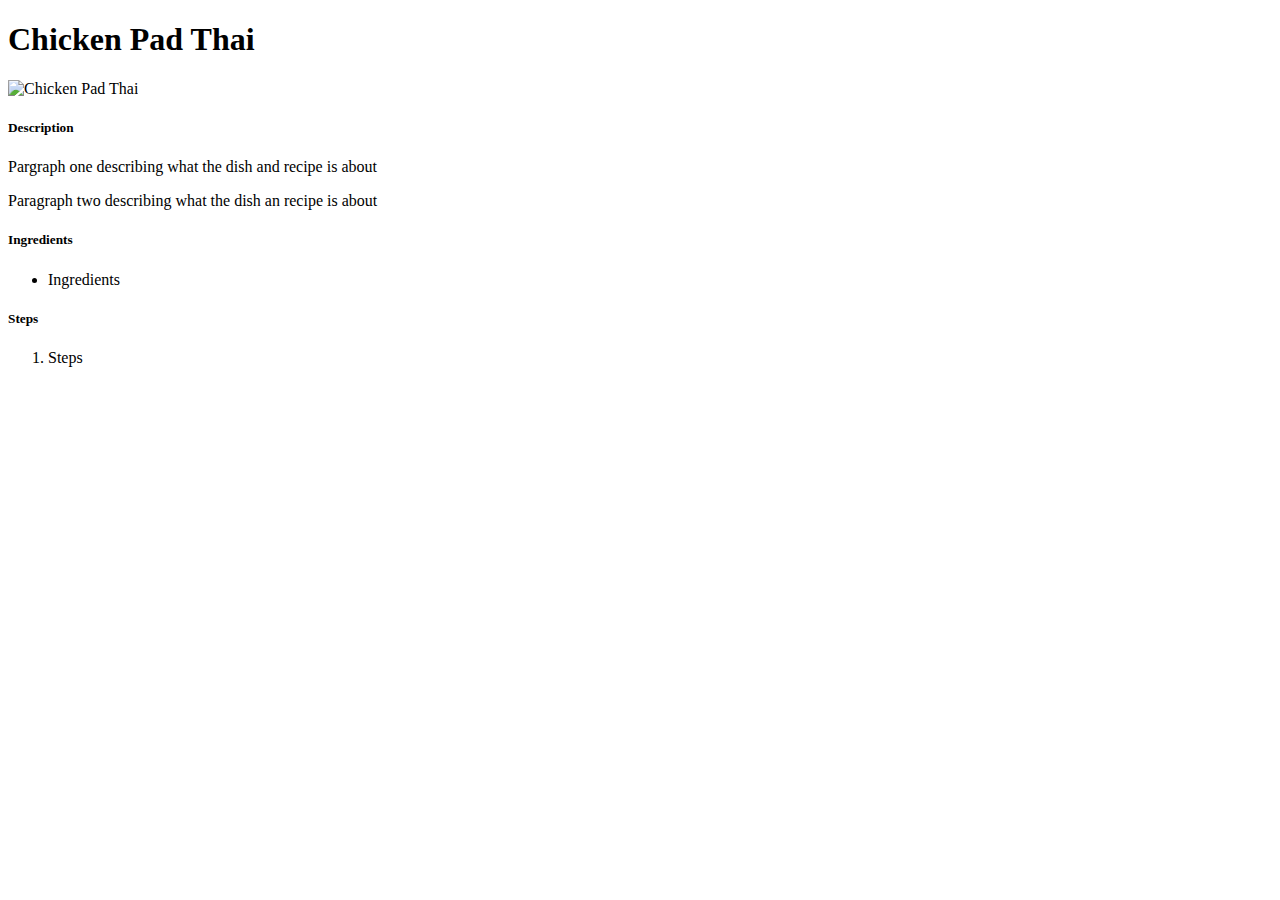
==== recipes/chicken-pad-thai.html @ 5a53aa43 "Add recipes folder" ====
<!DOCTYPE html>
<html lang="en">
<head>
    <meta charset="UTF-8">
    <meta name="viewport" content="width=device-width, initial-scale=1.0">
    <title>Document</title>
</head>
<body>
    <h1>Chicken Pad Thai</h1>
    <img src="https://www.simplyquinoa.com/wp-content/uploads/2022/12/chicken-pad-thai-9.webp"
    alt="Chicken Pad Thai">
    <h5>Description</h5>
    <p>Pargraph one describing what the dish and recipe is about</p>
    <p>Paragraph two describing what the dish an recipe is about</p>
    <h5>Ingredients</h5>
    <ul>
        <li>Ingredients</li>
    </ul>
    <h5>Steps</h5>
    <ol>
        <li>Steps</li>
    </ol>
</body>
</html>
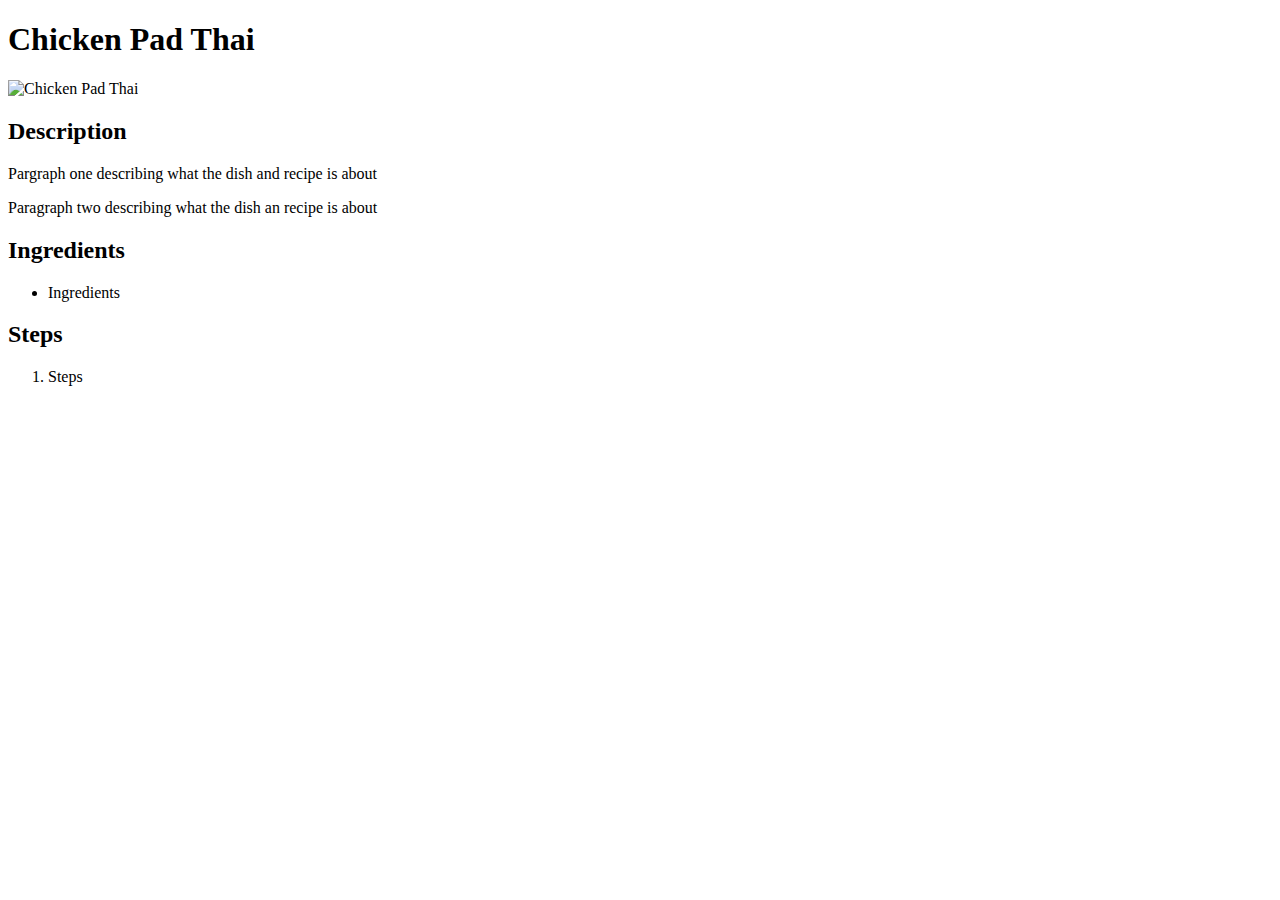
==== commit ac3d23f8: "Adjust heading size" ====
--- a/recipes/chicken-pad-thai.html
+++ b/recipes/chicken-pad-thai.html
@@ -9,14 +9,14 @@
     <h1>Chicken Pad Thai</h1>
     <img src="https://www.simplyquinoa.com/wp-content/uploads/2022/12/chicken-pad-thai-9.webp"
     alt="Chicken Pad Thai">
-    <h5>Description</h5>
+    <h2>Description</h2>
     <p>Pargraph one describing what the dish and recipe is about</p>
     <p>Paragraph two describing what the dish an recipe is about</p>
-    <h5>Ingredients</h5>
+    <h2>Ingredients</h2>
     <ul>
         <li>Ingredients</li>
     </ul>
-    <h5>Steps</h5>
+    <h2>Steps</h2>
     <ol>
         <li>Steps</li>
     </ol>
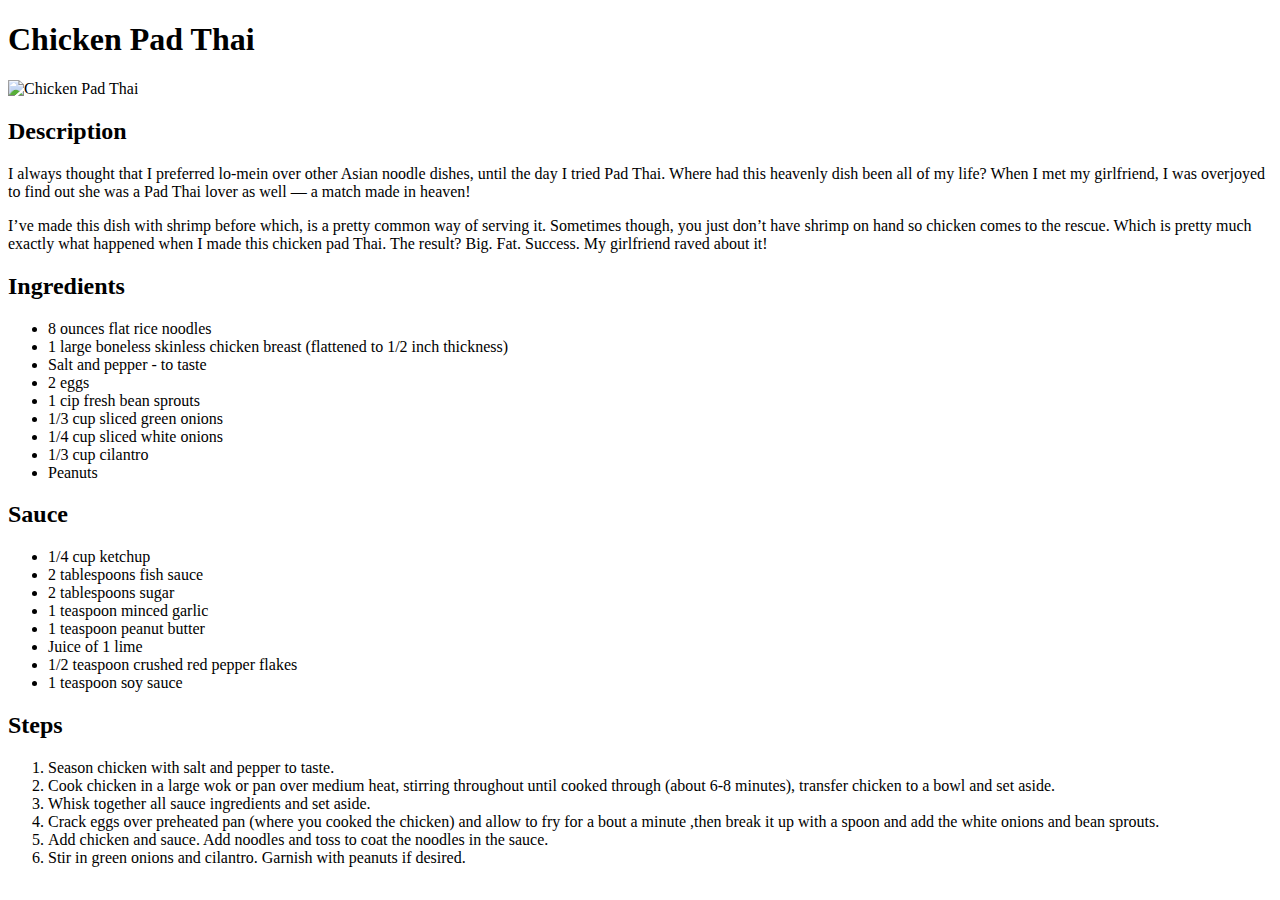
==== commit 34f1bce0: "Finish chicken-pad-thai.html" ====
--- a/recipes/chicken-pad-thai.html
+++ b/recipes/chicken-pad-thai.html
@@ -7,18 +7,45 @@
 </head>
 <body>
     <h1>Chicken Pad Thai</h1>
-    <img src="https://www.simplyquinoa.com/wp-content/uploads/2022/12/chicken-pad-thai-9.webp"
-    alt="Chicken Pad Thai">
+    <img src="https://media.istockphoto.com/id/510163478/photo/pad-thai.jpg?s=612x612&w=0&k=20&c=-tOqzOMwfhq0JZrX0mfEHE4R-vaUua5I4rcuSlSeGs0="
+    alt="Chicken Pad Thai"
+    width="600">
     <h2>Description</h2>
-    <p>Pargraph one describing what the dish and recipe is about</p>
-    <p>Paragraph two describing what the dish an recipe is about</p>
+    <p> I always thought that I preferred lo-mein over other Asian noodle dishes, until the day I tried Pad Thai. Where had this heavenly dish been all of my life? When I met my girlfriend, I was overjoyed to find out she was a Pad Thai lover as well — a match made in heaven!
+    </p>
+    <p>I’ve made this dish with shrimp before which, is a pretty common way of serving it. Sometimes though, you just don’t have shrimp on hand so chicken comes to the rescue. Which is pretty much exactly what happened when I made this chicken pad Thai. The result? Big. Fat. Success. My girlfriend raved about it!
+    </p>
     <h2>Ingredients</h2>
     <ul>
-        <li>Ingredients</li>
+        <li>8 ounces flat rice noodles</li>
+        <li>1 large boneless skinless chicken breast (flattened to 1/2 inch thickness)</li>
+        <li>Salt and pepper - to taste</li>
+        <li>2 eggs</li>
+        <li>1 cip fresh bean sprouts</li>
+        <li>1/3 cup sliced green onions</li>
+        <li>1/4 cup sliced white onions</li>
+        <li>1/3 cup cilantro</li>
+        <li>Peanuts</li>
+    </ul>
+    <h2>Sauce</h2>
+    <ul>
+        <li>1/4 cup ketchup</li>
+        <li>2 tablespoons fish sauce</li>
+        <li>2 tablespoons sugar</li>
+        <li>1 teaspoon minced garlic</li>
+        <li>1 teaspoon peanut butter</li>
+        <li>Juice of 1 lime</li>
+        <li>1/2 teaspoon crushed red pepper flakes</li>
+        <li>1 teaspoon soy sauce</li>
     </ul>
     <h2>Steps</h2>
     <ol>
-        <li>Steps</li>
+        <li>Season chicken with salt and pepper to taste.</li>
+        <li>Cook chicken in a large wok or pan over medium heat, stirring throughout until cooked through (about 6-8 minutes), transfer chicken to a bowl and set aside.</li>
+        <li>Whisk together all sauce ingredients and set aside.</li>
+        <li>Crack eggs over preheated pan (where you cooked the chicken) and allow to fry for a bout a minute ,then break it up with a spoon and add the white onions and bean sprouts.</li>
+        <li>Add chicken and sauce. Add noodles and toss to coat the noodles in the sauce.</li>
+        <li>Stir in green onions and cilantro. Garnish with peanuts if desired.</li>
     </ol>
 </body>
 </html>